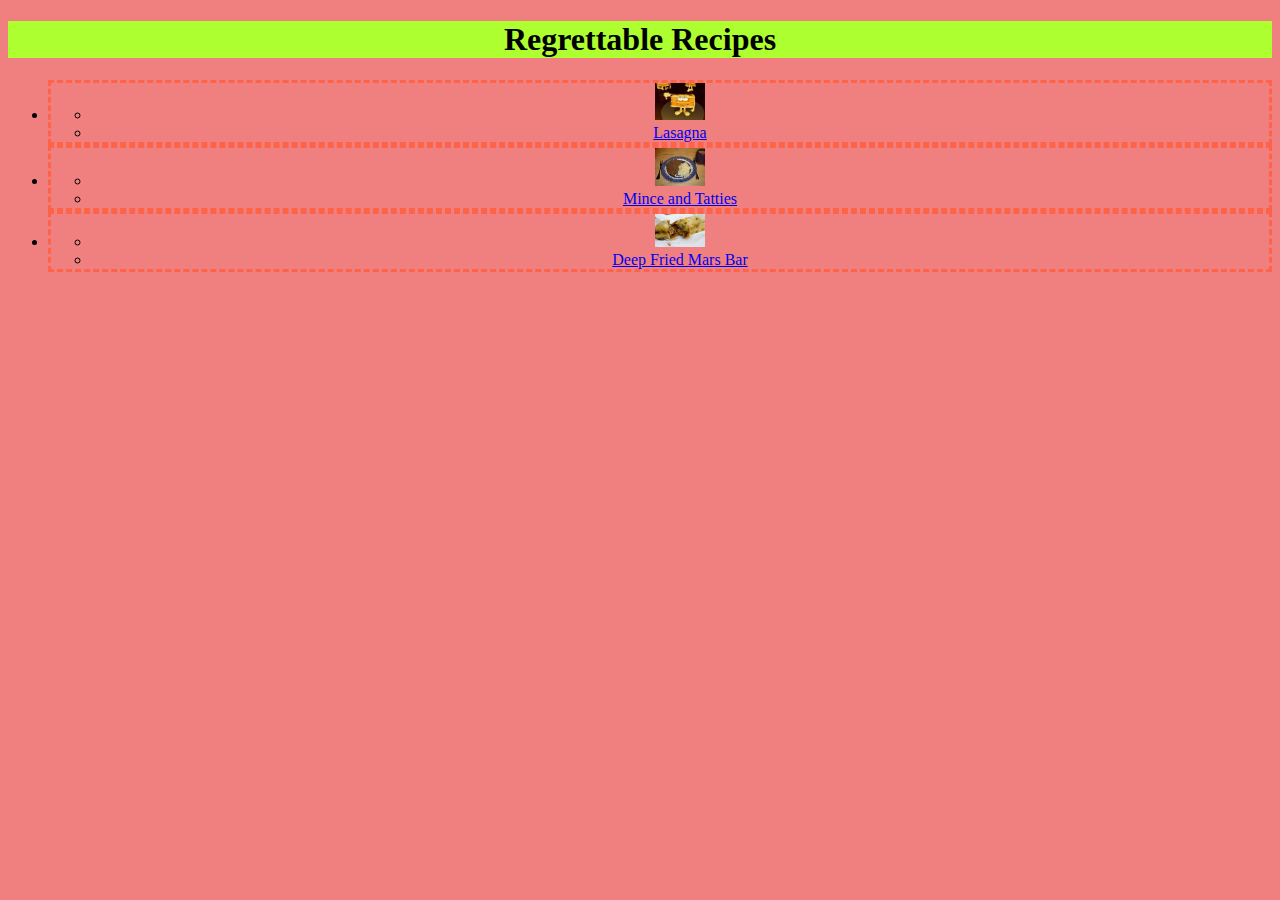
==== index.html @ 1e138da7 "aligned text to center, changed header colour, added header id definition" ====
<!DOCTYPE html>
<html lang="en">
    <head>
        <meta charset="UTF-8">
        <title>Recipes</title>
        <link rel="stylesheet" href="style.css">
    </head>
    <body>
        <div id="page_header">
            <h1>Regrettable Recipes</h1> 
        </div>
        <ul>
            <li id="recipe_card">
                <ul>
                    <li>
                        <img src="images/lasagna.jpeg" alt="an appetizing plate of delicious slop" id="recipe_card_image">
                    </li>
                    <li>
                        <a href="recipes/lasgna.html">Lasagna</a>
                    </li>
                </ul>
            </li>
            <li id="recipe_card">
                <ul>
                    <li>
                        <img src="images/Mince_an_tawties.jpg" id="recipe_card_image">
                    </li>
                    <li>
                        <a href="/odin-recipes/recipes/mince_and_tatties.html" >Mince and Tatties</a>
                    </li>
                </ul>    
            </li>
            <li id="recipe_card">
                <ul>
                    <li>
                        <img src="images/deep_fried_mars_bar.jpeg" id="recipe_card_image">
                    </li>
                    <li>
                        <a href="/odin-recipes/recipes/deep_fried_mars_bar.html" >Deep Fried Mars Bar</a>
                    </li>
                </ul>
            </li>
        </ul>
    </body>
---- style.css ----
#recipe_card {
    border-style: dashed;
    border-color: tomato;
}

#recipe_card_image {
    width: 50px;
}

#page_header {
    background-color: greenyellow;
}

body {
    background-color: lightcoral;
    text-align: center;
}
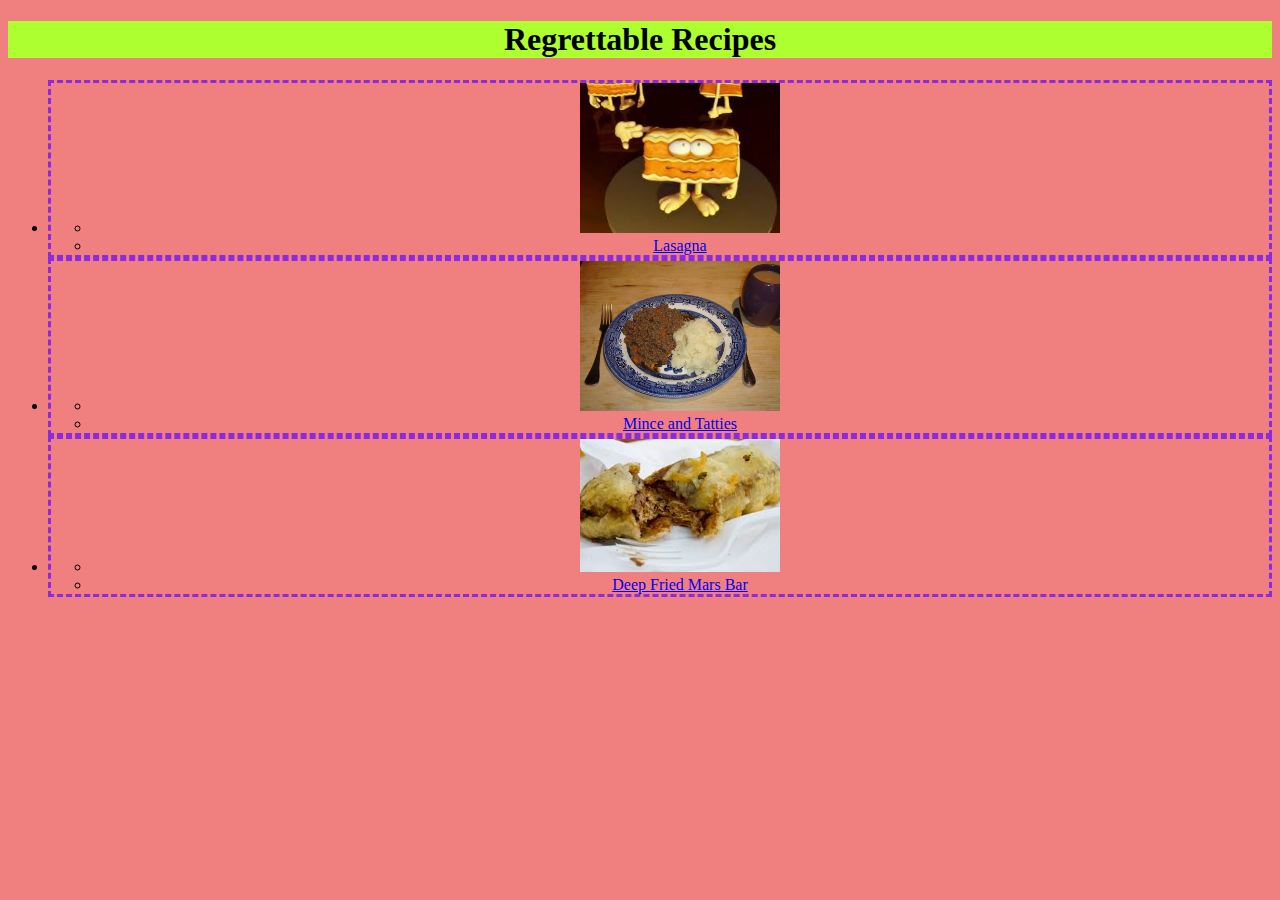
==== commit 7c3fe663: "linked style sheet to all recipe pages correctly" ====
--- a/index.html
+++ b/index.html
@@ -16,7 +16,7 @@
                         <img src="images/lasagna.jpeg" alt="an appetizing plate of delicious slop" id="recipe_card_image">
                     </li>
                     <li>
-                        <a href="recipes/lasgna.html">Lasagna</a>
+                        <a href="recipes/lasagna.html">Lasagna</a>
                     </li>
                 </ul>
             </li>
@@ -26,7 +26,7 @@
                         <img src="images/Mince_an_tawties.jpg" id="recipe_card_image">
                     </li>
                     <li>
-                        <a href="/odin-recipes/recipes/mince_and_tatties.html" >Mince and Tatties</a>
+                        <a href="recipes/mince_and_tatties.html" >Mince and Tatties</a>
                     </li>
                 </ul>    
             </li>
@@ -36,7 +36,7 @@
                         <img src="images/deep_fried_mars_bar.jpeg" id="recipe_card_image">
                     </li>
                     <li>
-                        <a href="/odin-recipes/recipes/deep_fried_mars_bar.html" >Deep Fried Mars Bar</a>
+                        <a href="recipes/deep_fried_mars_bar.html" >Deep Fried Mars Bar</a>
                     </li>
                 </ul>
             </li>
--- a/style.css
+++ b/style.css
@@ -1,10 +1,11 @@
 #recipe_card {
     border-style: dashed;
-    border-color: tomato;
+    border-color: blueviolet;
 }
 
 #recipe_card_image {
-    width: 50px;
+    width: 200px;
+    list-style-type: none;
 }
 
 #page_header {
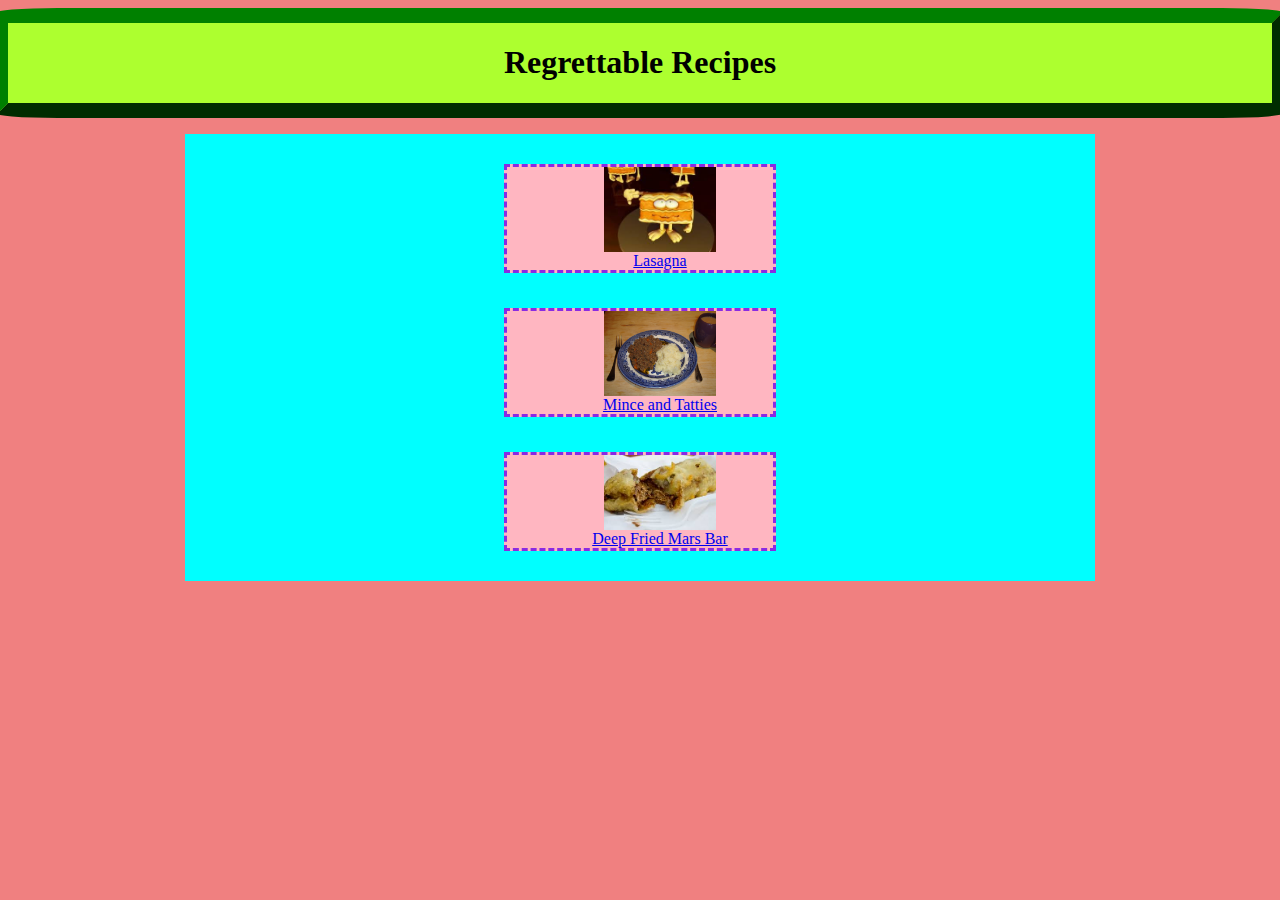
==== commit 3fcaf266: "centering content, testing out colours and border styles for header" ====
--- a/index.html
+++ b/index.html
@@ -9,36 +9,36 @@
         <div id="page_header">
             <h1>Regrettable Recipes</h1> 
         </div>
+<ul id="recipe_menu"> 
+    <li id="recipe_card">
         <ul>
-            <li id="recipe_card">
-                <ul>
-                    <li>
-                        <img src="images/lasagna.jpeg" alt="an appetizing plate of delicious slop" id="recipe_card_image">
-                    </li>
-                    <li>
-                        <a href="recipes/lasagna.html">Lasagna</a>
-                    </li>
-                </ul>
+            <li id="recipe_card_image">
+                <img src="images/lasagna.jpeg" alt="an appetizing plate of delicious slop">
             </li>
-            <li id="recipe_card">
-                <ul>
-                    <li>
-                        <img src="images/Mince_an_tawties.jpg" id="recipe_card_image">
-                    </li>
-                    <li>
-                        <a href="recipes/mince_and_tatties.html" >Mince and Tatties</a>
-                    </li>
-                </ul>    
-            </li>
-            <li id="recipe_card">
-                <ul>
-                    <li>
-                        <img src="images/deep_fried_mars_bar.jpeg" id="recipe_card_image">
-                    </li>
-                    <li>
-                        <a href="recipes/deep_fried_mars_bar.html" >Deep Fried Mars Bar</a>
-                    </li>
-                </ul>
+            <li>
+                <a href="recipes/lasagna.html">Lasagna</a>
             </li>
         </ul>
-    </body>
+    </li>
+    <li id="recipe_card">
+        <ul>
+            <li id="recipe_card_image">
+                <img src="images/Mince_an_tawties.jpg" >
+            </li>
+            <li>
+                <a href="recipes/mince_and_tatties.html" >Mince and Tatties</a>
+            </li>
+        </ul>    
+    </li>
+    <li id="recipe_card">
+        <ul>
+            <li id="recipe_card_image">
+                <img src="images/deep_fried_mars_bar.jpeg">
+            </li>
+            <li>
+                <a href="recipes/deep_fried_mars_bar.html" >Deep Fried Mars Bar</a>
+            </li>
+        </ul>
+    </li>
+</ul>
+</body>
--- a/style.css
+++ b/style.css
@@ -1,18 +1,63 @@
-#recipe_card {
+#recipe_card{
+    display: flex;
+    justify-content: center;
+    align-items: center;
     border-style: dashed;
     border-color: blueviolet;
+    width: 30%;
+    height: auto;
+    margin: 2%;
+    background-color: lightpink;
 }
 
-#recipe_card_image {
-    width: 200px;
+#recipe_card_image img { /*id type selector, selects */
+    width: 50%;
+    height: auto;
     list-style-type: none;
+
+    
 }
 
 #page_header {
     background-color: greenyellow;
+    width: 100%;
+    margin: 0px;
+    padding: 0px;
+    border-style: outset;
+    border-color: green;
+    border-width: 15px;
+    border-radius: 5%;
+}
+
+#recipe_menu {
+    width: 70%;
+    display: flex;
+    flex-direction: column;
+    justify-content: center;
+    align-items: center;
+    padding: 1%;
+    background-color: aqua;
+}
+
+#recipe_menu li{    /*selects all elements li within id recipe_menu*/
+    display: flex;
+    justify-content: center; /*centers horizontally */
+    align-items: center;    /* centers vertically */
 }
 
 body {
+    display: flex;
+    flex-direction: column;
+    justify-content: center;
+    align-items: center;
     background-color: lightcoral;
     text-align: center;
+
 }
+
+li {
+    display: flex;
+    justify-content: center;
+    align-items: center;
+    list-style: none;
+}
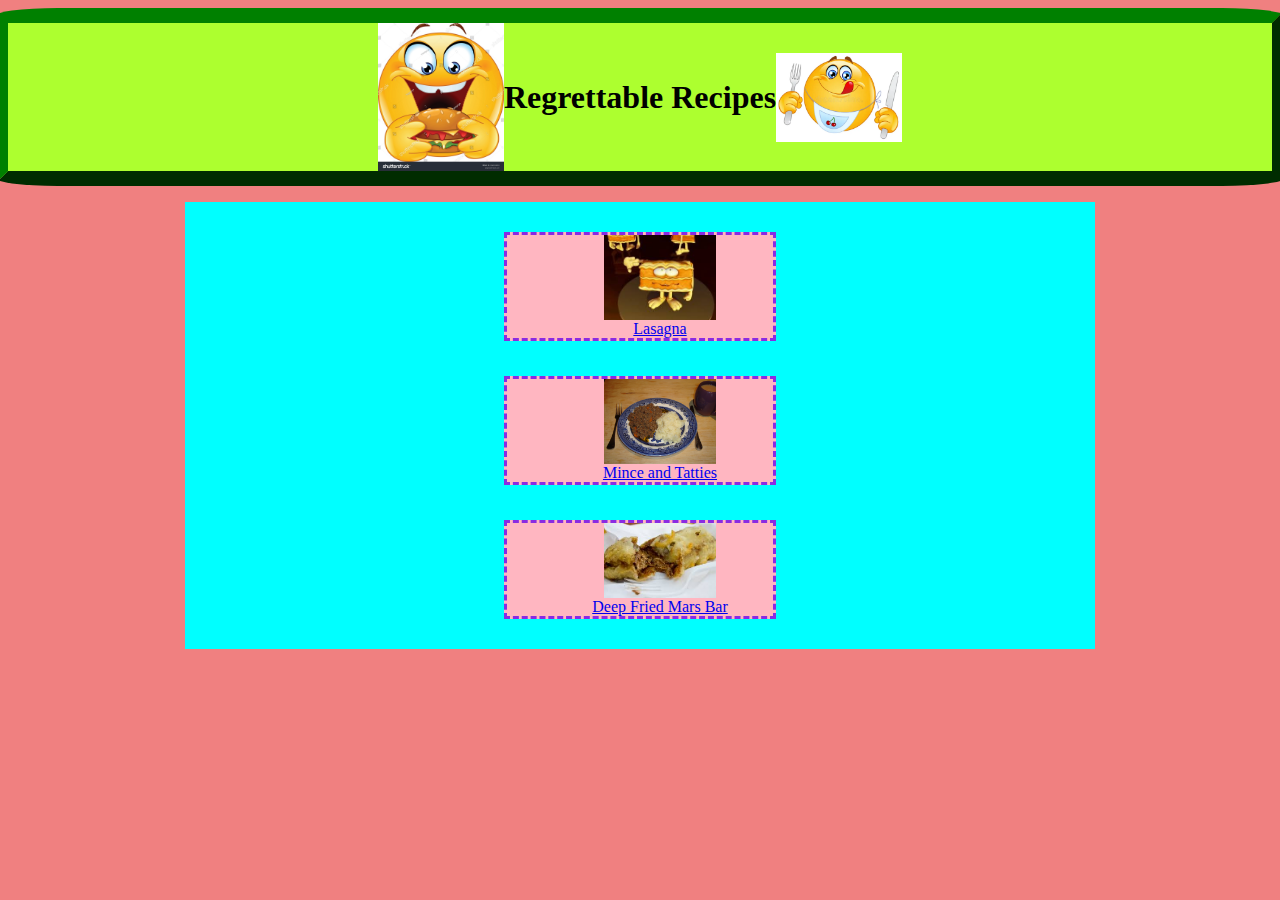
==== commit 3ab83ab0: "added extra images, resized them" ====
--- a/index.html
+++ b/index.html
@@ -7,7 +7,9 @@
     </head>
     <body>
         <div id="page_header">
-            <h1>Regrettable Recipes</h1> 
+            <img src="images/stock-vector-hungry-emoji-emoticon-eating-a-vegan-burger.jpg" alt="emoticon devouring an unsuspecting burger">
+            <h1>Regrettable Recipes</h1>
+            <img src="images/hungry-emoticon.jpg" alt="emoticon that came here to drink some milk and eat some food. And he just finished his milk."> 
         </div>
 <ul id="recipe_menu"> 
     <li id="recipe_card">
--- a/style.css
+++ b/style.css
@@ -19,6 +19,9 @@
 }
 
 #page_header {
+    display: flex;
+    justify-content: center;
+    align-items: center;
     background-color: greenyellow;
     width: 100%;
     margin: 0px;
@@ -27,6 +30,11 @@
     border-color: green;
     border-width: 15px;
     border-radius: 5%;
+}
+
+#page_header img { /*selects for img elements within element #page header*/
+    width: 10%;
+    height: 10uto;
 }
 
 #recipe_menu {
@@ -45,6 +53,10 @@
     align-items: center;    /* centers vertically */
 }
 
+.page_title {
+    margin: 10%;
+}
+
 body {
     display: flex;
     flex-direction: column;
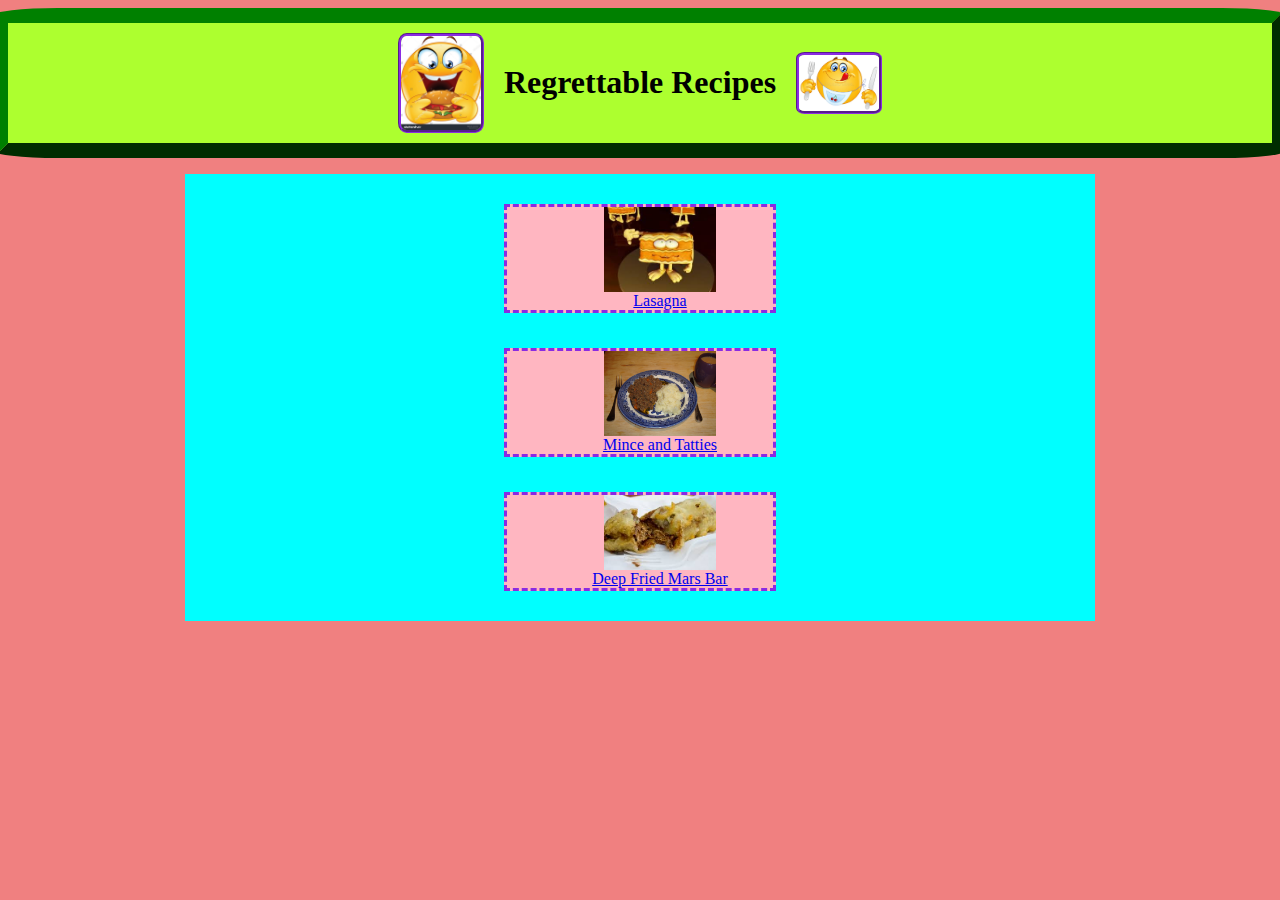
==== commit c9ac36bc: "changed font, adjusted header iamges" ====
--- a/index.html
+++ b/index.html
@@ -8,7 +8,7 @@
     <body>
         <div id="page_header">
             <img src="images/stock-vector-hungry-emoji-emoticon-eating-a-vegan-burger.jpg" alt="emoticon devouring an unsuspecting burger">
-            <h1>Regrettable Recipes</h1>
+            <h1 class="page_title_text">Regrettable Recipes</h1>
             <img src="images/hungry-emoticon.jpg" alt="emoticon that came here to drink some milk and eat some food. And he just finished his milk."> 
         </div>
 <ul id="recipe_menu"> 
--- a/style.css
+++ b/style.css
@@ -33,8 +33,11 @@
 }
 
 #page_header img { /*selects for img elements within element #page header*/
-    width: 10%;
-    height: 10uto;
+    width: 5rem;
+    height: auto;
+    border-style: groove;
+    border-radius: 10%;
+    border-color: blueviolet;
 }
 
 #recipe_menu {
@@ -54,7 +57,11 @@
 }
 
 .page_title {
-    margin: 10%;
+
+}
+
+.page_title_text {
+    padding: 20px;
 }
 
 body {
@@ -64,6 +71,7 @@
     align-items: center;
     background-color: lightcoral;
     text-align: center;
+    font-family:cursive
 
 }
 
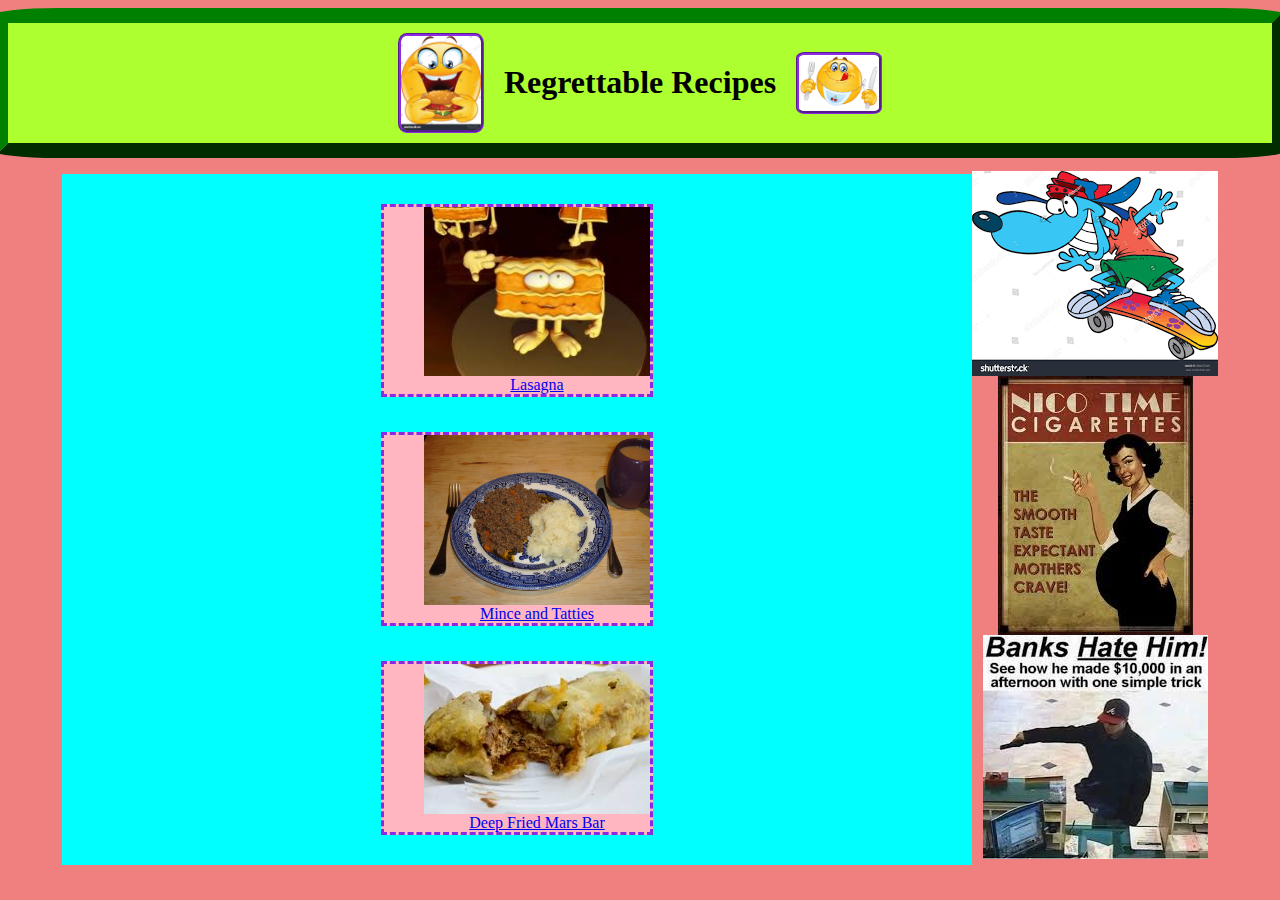
==== commit 876310a5: "added images" ====
--- a/index.html
+++ b/index.html
@@ -11,6 +11,7 @@
             <h1 class="page_title_text">Regrettable Recipes</h1>
             <img src="images/hungry-emoticon.jpg" alt="emoticon that came here to drink some milk and eat some food. And he just finished his milk."> 
         </div>
+<div id="main_content">
 <ul id="recipe_menu"> 
     <li id="recipe_card">
         <ul>
@@ -43,4 +44,10 @@
         </ul>
     </li>
 </ul>
+    <div id="side_content">
+        <img src="images/skateboard_dog.png">
+        <img src="images/smokeo.jpeg">
+        <img src="images/banks_hate_him.jpeg">
+    </div>
+</div>
 </body>
--- a/style.css
+++ b/style.css
@@ -10,12 +10,17 @@
     background-color: lightpink;
 }
 
+#recipe_card ul{
+    display: flex;
+    flex-direction: column;
+    justify-content: center;
+    align-items: center;
+}
+
 #recipe_card_image img { /*id type selector, selects */
-    width: 50%;
+    width: 100%;
     height: auto;
     list-style-type: none;
-
-    
 }
 
 #page_header {
@@ -56,6 +61,19 @@
     align-items: center;    /* centers vertically */
 }
 
+#main_content{
+    display: flex;
+    justify-content: center;
+    align-items:baseline;
+}
+
+#side_content {
+    display: flex;
+    flex-direction: column;
+    justify-content: center;
+    align-items: center;
+}
+
 .page_title {
 
 }
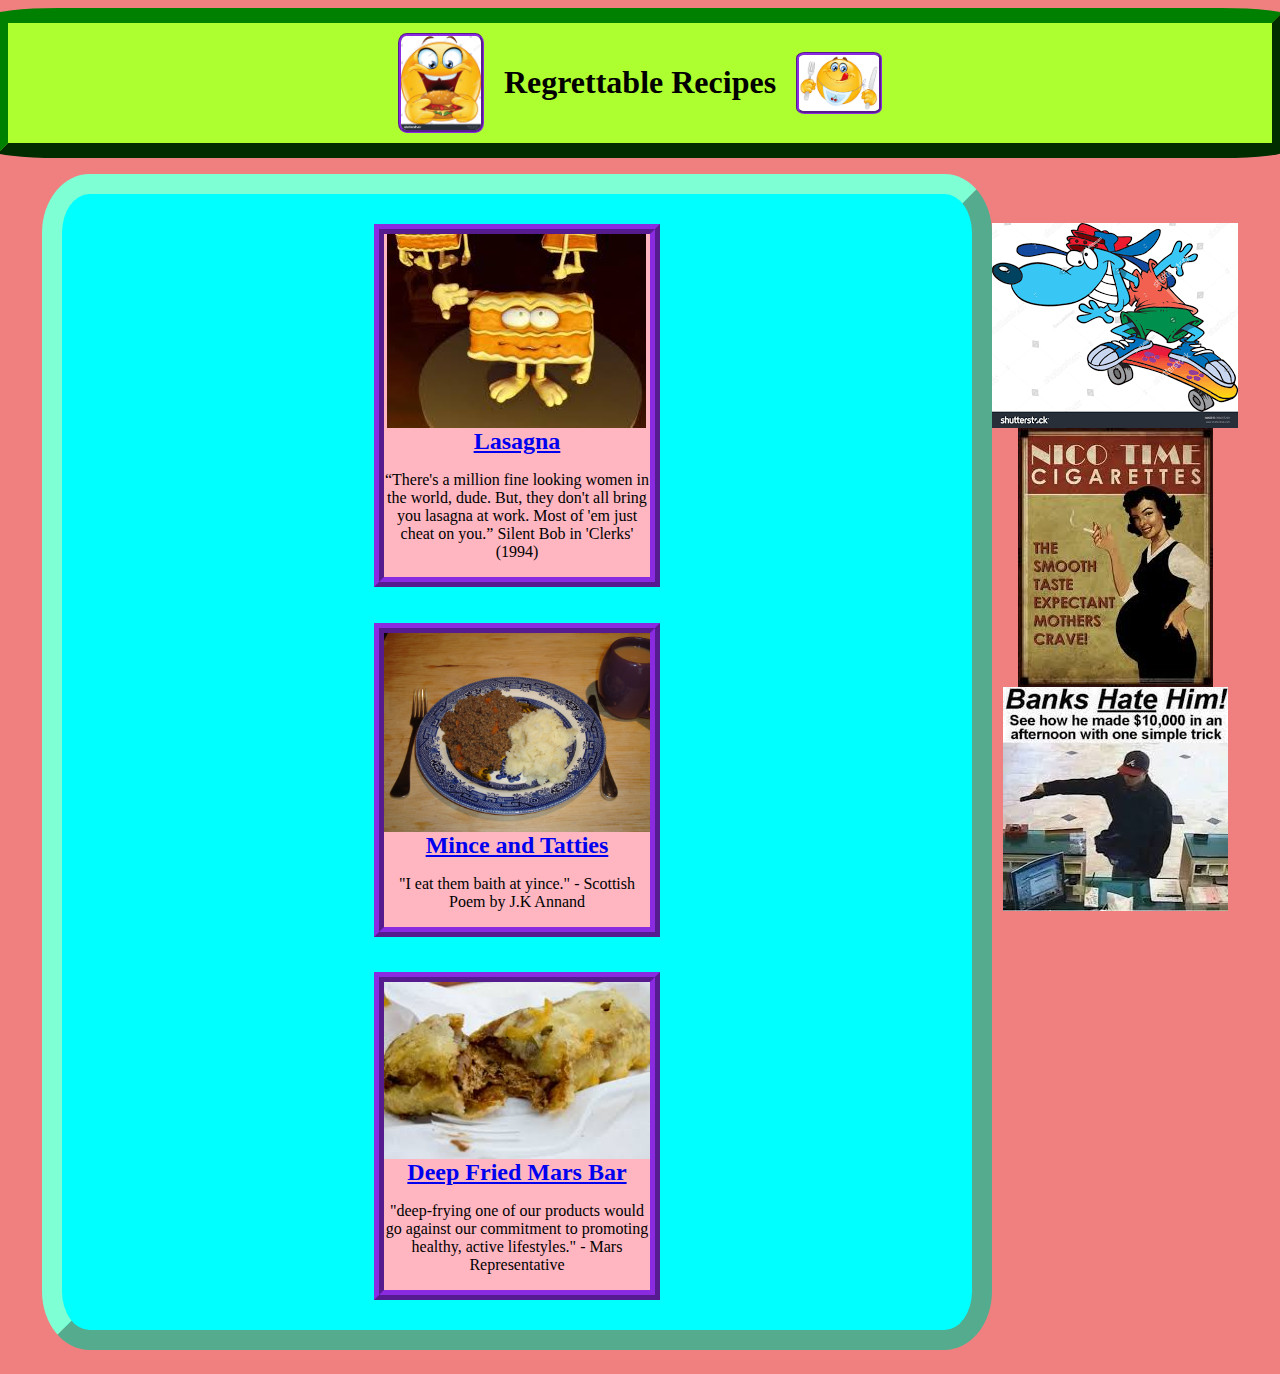
==== commit f5ec7f48: "aligned recipe menu items, added food quotes to three current recipes, adjusted font for food quote " ====
--- a/index.html
+++ b/index.html
@@ -20,6 +20,11 @@
             </li>
             <li>
                 <a href="recipes/lasagna.html">Lasagna</a>
+               
+            </li>
+            <li>
+                <p class="food_quote">“There's a million fine looking women in the world, dude. But, they don't all bring you lasagna at work. Most of 'em just cheat on you.”
+                    Silent Bob in 'Clerks' (1994)</p>
             </li>
         </ul>
     </li>
@@ -31,6 +36,9 @@
             <li>
                 <a href="recipes/mince_and_tatties.html" >Mince and Tatties</a>
             </li>
+            <li>
+                <p class="food_quote">"I eat them baith at yince." - Scottish Poem by J.K Annand</p>
+            </li>
         </ul>    
     </li>
     <li id="recipe_card">
@@ -40,6 +48,9 @@
             </li>
             <li>
                 <a href="recipes/deep_fried_mars_bar.html" >Deep Fried Mars Bar</a>
+            </li>
+            <li>
+                <p class="food_quote">"deep-frying one of our products would go against our commitment to promoting healthy, active lifestyles." - Mars Representative</p>
             </li>
         </ul>
     </li>
--- a/style.css
+++ b/style.css
@@ -2,8 +2,9 @@
     display: flex;
     justify-content: center;
     align-items: center;
-    border-style: dashed;
+    border-style:ridge;
     border-color: blueviolet;
+    border-width: 10px;
     width: 30%;
     height: auto;
     margin: 2%;
@@ -15,12 +16,18 @@
     flex-direction: column;
     justify-content: center;
     align-items: center;
+    padding: 0;
 }
 
 #recipe_card_image img { /*id type selector, selects */
     width: 100%;
     height: auto;
     list-style-type: none;
+}
+
+#recipe_card a {
+    font-weight: bold;
+    font-size: x-large;
 }
 
 #page_header {
@@ -53,6 +60,10 @@
     align-items: center;
     padding: 1%;
     background-color: aqua;
+    border-style: outset;
+    border-color: aquamarine;
+    border-radius: 5%;
+    border-width: 20px;
 }
 
 #recipe_menu li{    /*selects all elements li within id recipe_menu*/
@@ -82,6 +93,10 @@
     padding: 20px;
 }
 
+.food_quote {
+    font-family: Georgia, 'Times New Roman', Times, serif;
+}
+
 body {
     display: flex;
     flex-direction: column;
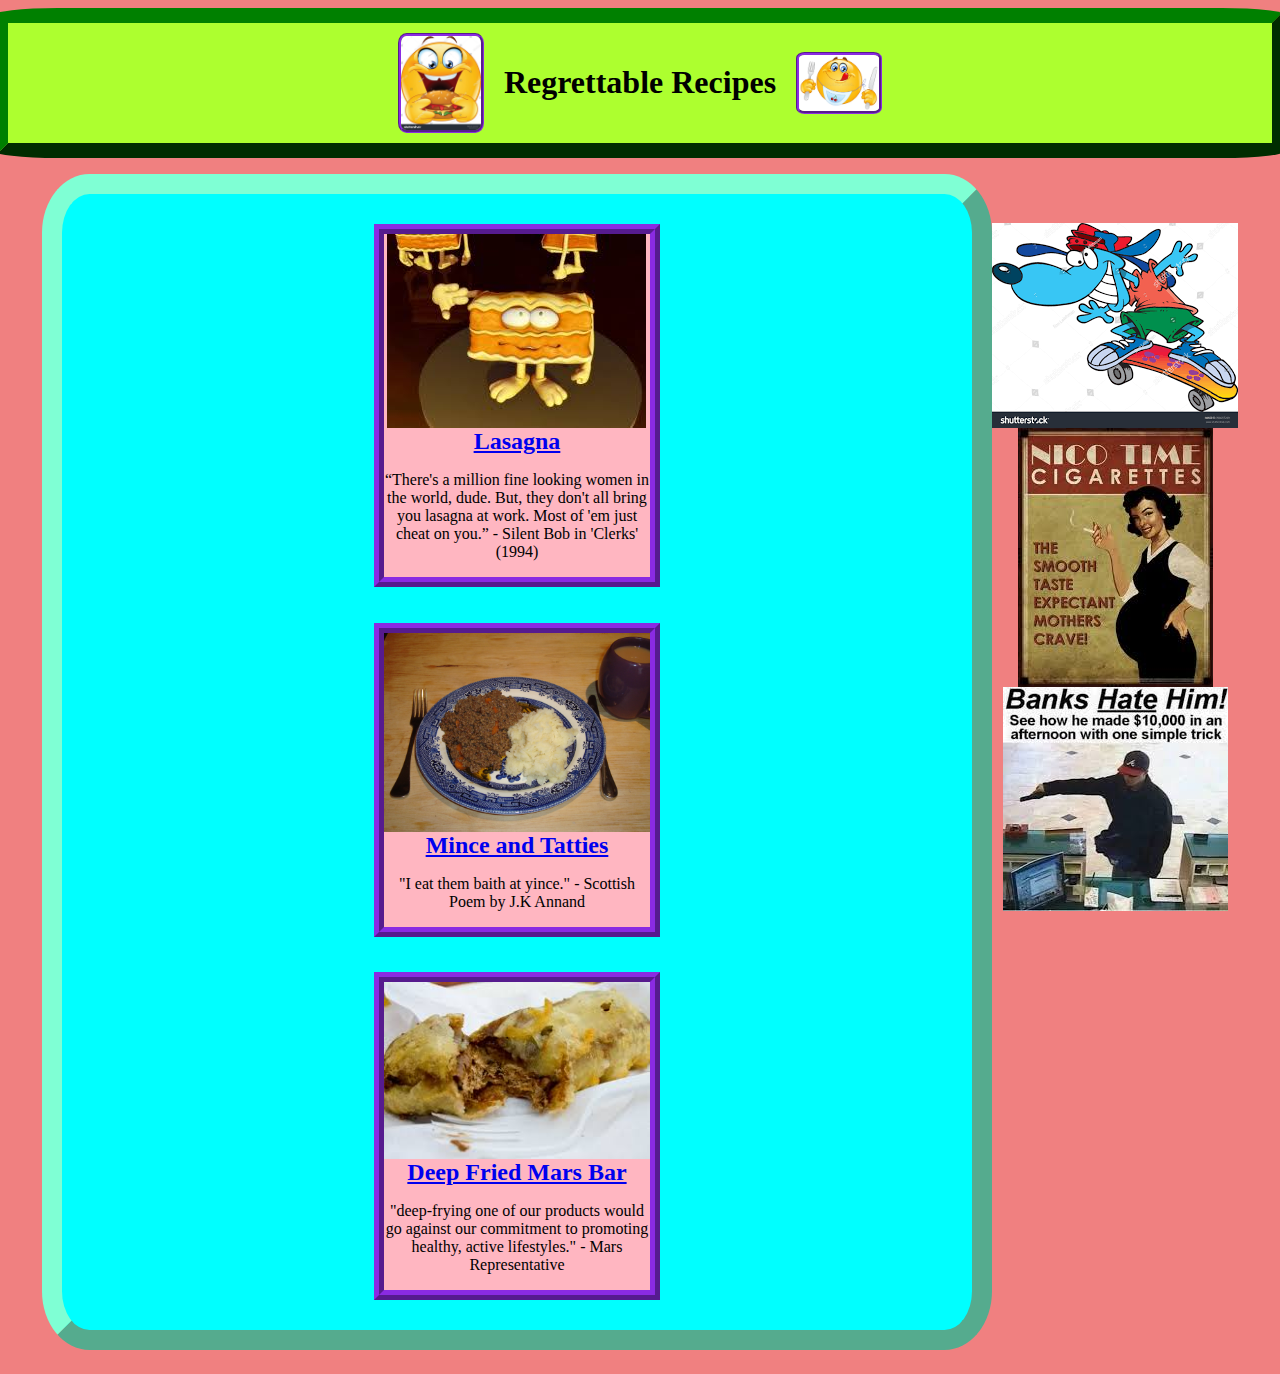
==== commit d4ce87e8: "fixed typo" ====
--- a/index.html
+++ b/index.html
@@ -24,7 +24,7 @@
             </li>
             <li>
                 <p class="food_quote">“There's a million fine looking women in the world, dude. But, they don't all bring you lasagna at work. Most of 'em just cheat on you.”
-                    Silent Bob in 'Clerks' (1994)</p>
+                    - Silent Bob in 'Clerks' (1994)</p>
             </li>
         </ul>
     </li>
